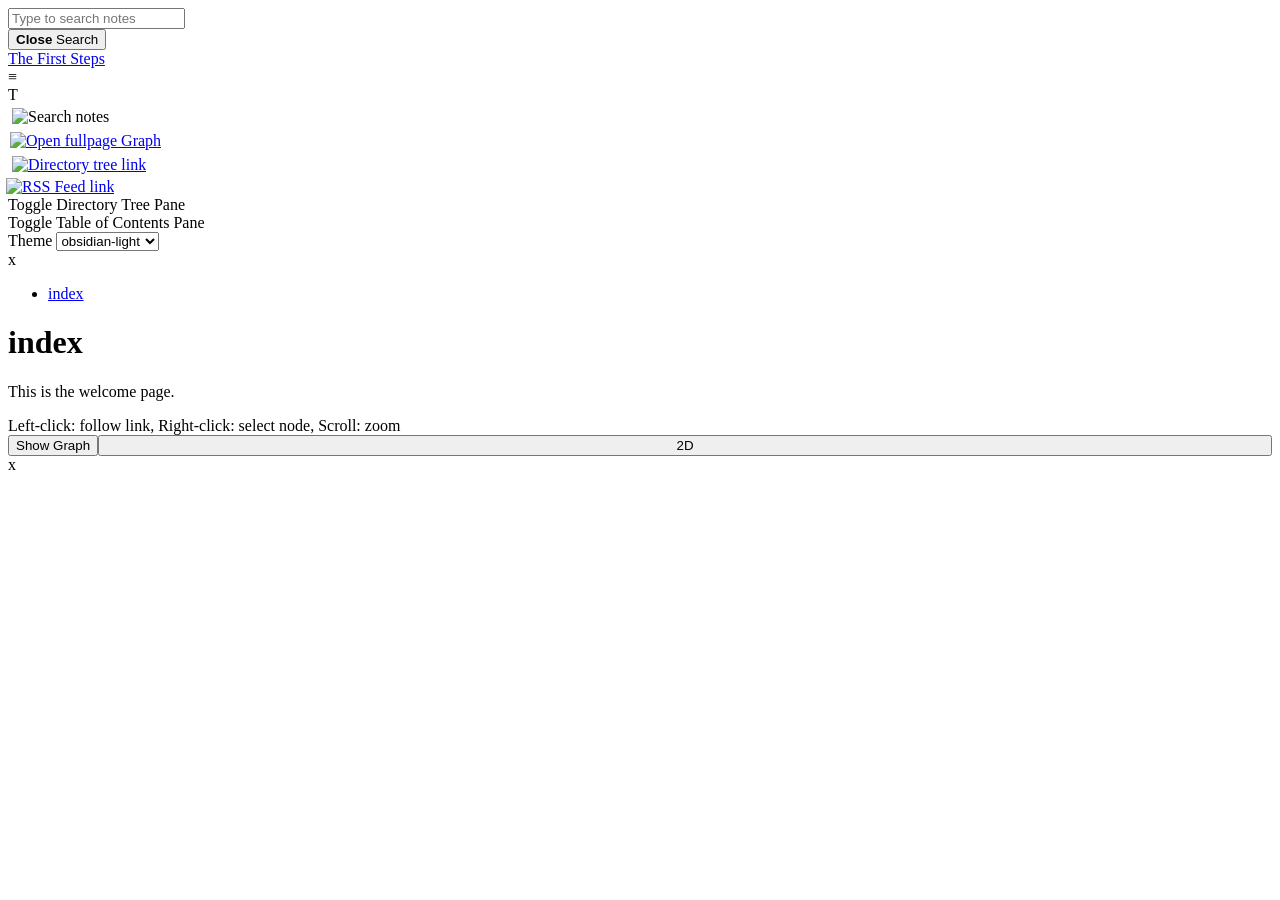
==== index.html @ 8e914d95 "deploy: 423df8121264e66e87ac4b3f065dccc26444e6ed" ====
<!DOCTYPE html>

<html lang="en">

        <head>
                <!-- Page information -->
                <meta charset="UTF-8" />
                <meta name="node_id" content="index">
                <meta name="viewport" content="width=device-width, initial-scale=1.0" />
                <link rel="shortcut icon" href="/TFS-campaign/favicon.ico" />

                <!-- Set title -->
                <title>The First Steps</title>

                <!-- Includes -->
                <script src="/TFS-campaign/obs.html/static/obsidian_core.js"></script>
<script src="/TFS-campaign/obs.html/static/encoding.js"></script>
<link rel="stylesheet" href="/TFS-campaign/obs.html/static/master.css" />
<script type="module">
    import mermaid from 'https://cdn.jsdelivr.net/npm/mermaid@10/dist/mermaid.esm.min.mjs';
    mermaid.initialize({
            'securityLevel': 'loose',
            'theme': 'dark',
            'themeVariables': {
                    'darkMode': true,
            }
    });
</script>
<script>
  MathJax = {
    loader: {
      load: [
        '[tex]/action',
        'output/chtml',
        '[tex]/centernot'
      ]
    },
    tex: {
      inlineMath: [ ["\\(","\\)"] ],
      displayMath: [ ["\\[","\\]"] ],
      processEscapes: true,
      processEnvironments: true,
      packages: {'[+]': ['centernot']}
    }
  };
</script>
<script type="text/javascript" id="MathJax-script" async
  src="https://cdn.jsdelivr.net/npm/mathjax@3/es5/tex-mml-chtml.js">
</script>
<script src="/TFS-campaign/obs.html/static/flexsearch.bundle.js"></script>
<script src="/TFS-campaign/obs.html/static/pako.js"></script>
<script src="/TFS-campaign/obs.html/static/search.js"></script>
<script src="/TFS-campaign/obs.html/static/dirtree.js"></script>




                <!-- Onload tweaks -->
                <script>
                        const CURRENT_NODE = 'index';
                        const HTML_URL_PREFIX = '/TFS-campaign';
                        const PAGE_DEPTH = 0;
                </script>
        </head>

<body class="theme-obs-light">
        <div id="antiflash" style="display: none;"></div>
        <script>
                document.getElementById('antiflash').style.display = 'block';
        </script>
        <div id="search-master-div">
    <div id="search-slab" king_ramses="return the slaaab">
            <div id="search-controls">
                    <input id="search_string" placeholder="Type to search notes" type="text" />
                    <div class="tooltip" style="display: none;">
                        <input type="checkbox" id="hard_search" name="hard" />
                        <span class="tooltiptext">Hard search (require exact match)</span>
                    </div>
                    <div id="search-results-box">
                        <div id="search-results"></div>
                    </div>
                    <div id="search-instructions">
                        <div class="prompt-instruction mobile">
                            <button onclick="toggle_id('search-master-div');"><b>Close</b> Search </button>
                        </div>
                    </div>
            </div>
    </div>
</div>

<script>
    document.getElementById("search-master-div").addEventListener('click', e => {
            if(e.target !== e.currentTarget){
                    return
            }
            toggle_id('search-master-div');
    })
    document.getElementById("search_string").addEventListener("input", function(event) {
            setTimeout( () =>run_search('search_string', 'hard_search'), 100 );
    }); 
    document.getElementById("hard_search").addEventListener("click", function(event) {
            setTimeout( () =>run_search('search_string', 'hard_search'), 100 );
    });

    window.addEventListener('keydown', e => {
        if((e.key=='Escape'||e.key=='Esc'||e.keyCode==27)){
            toggle_id('search-master-div');
            return false;
        } 
    }, true);

    function click_list_link(element){
        element.parentElement.getElementsByTagName('a')[0].click()
    }
</script>

        <div id="page_holder" class="flex_col">
                <div id="header" class="header">
    <div id="header_flex" class="flex_row">
            <a href="/TFS-campaign/index.html" id="homelink" title="Clear screen and go to homepage">The First Steps</a>
            <div id="menu_toggle_button" class="navbar-button requires_js" onclick="toggle_menu()">
                    ≡
            </div>
            <div id="navbar" class="navbar requires_js">
                    
                    <div class="icon-tray">
                            <div id="theme-button" class="theme-button requires_js" title="Change theme" onclick="toggle_theme_popup(this)">
    T
</div>
<script>
    function toggle_theme_popup(el){
        // make theme button show that it's active by adding the .active class
        toggle(el);

        // show the theme selector
        toggle_id('theme-popup')

        let h2 = document.getElementById('header2')
        if (h2){
            let pu = document.getElementById('header2').getElementsByClassName('popup')[0];
            toggle(pu);
        }
    }

    function disable_theme_popup(){
        disable_id('theme-button');

        // show the theme selector
        disable_id('theme-popup')

        let h2 = document.getElementById('header2')
        if (h2){
            let pu = document.getElementById('header2').getElementsByClassName('popup')[0];
            disable(pu);
        }
    }
</script>
                                    <div onclick="openSearch()" class="theme-button requires_js">
            <img src = "/TFS-campaign/obs.html/static/search.svg" alt="Search notes" title="Search notes" style="margin: 4px;"/>
        </div>
        <script>
            function openSearch(){
                // toggle search popup and continue with extra code if it is enabled this time
                if (toggle_id('search-master-div')){
                    // get input field and temporarily disable it
                    let ss = document.getElementById('search_string');
                    ss.value = 'Seach data initializing...';
                    ss.readOnly = true; 

                    // load search data if not yet done so
                    setTimeout(function(){
                        LoadSearchData()

                        // clear input and put focus on it so that we can start typing immediately
                        ss.value = '';
                        ss.readOnly = false; 
                        ss.focus()
                        ss.select()
                    }, 100);
                }
            }
        </script>
                                    <div class="graph_header_div requires_js">
            <a id="graph_link" class="system-link" href="/TFS-campaign/obs.html/graph/index.html?node=index" title="Open fullpage Graph">
                    <img class="graph_header_div_svg" src = "/TFS-campaign/obs.html/static/graph.svg" alt="Open fullpage Graph" style="margin: 2px; width: 17px;"/>
            </a>
        </div>
                                    <div >
            <a id="dirtree_link" class="system-link" href="/TFS-campaign/obs.html/dir_index.html" title="View directory tree">
                    <img src = "/TFS-campaign/obs.html/static/dirtree.svg" style="width: 12px; padding: 4px;" alt="Directory tree link"/>
            </a>
        </div>
                            <div>
    <a href="/TFS-campaign/obs.html/tags/index.html" title="Open tag view">
            <img src = "/TFS-campaign/obs.html/static/hashtag.svg" alt="RSS Feed link" style="width: 24px; margin-left: -2px; margin-top: -2px;"/>
    </a>
</div>
                            
                    </div>
                    <div style="display: flex; flex-direction:column">
                        <div id="left_pane_toggle_nav" class="left_pane_toggle_nav">Toggle Directory Tree Pane</div>
                        <div id="right_pane_toggle_nav" class="right_pane_toggle_nav">Toggle Table of Contents Pane</div>
                    </div>
            </div>
    </div>
    <div class="popup" id="theme-popup">
    <label for="cars">Theme </label>

    <select name="theme" id="theme" onchange="set_theme(this.value)">
      <option value="obs-light" selected="selected">obsidian-light</option>
      <option value="obs-dark">obsidian-dark</option>
    </select> 
</div>
</div>
                <div class="flex_row">
                        <div id="left_pane" class="left_pane active">
    <div id="left_pane_fold_header" class="left_pane_fold_header fold_header">x</div>
    <div id="left_pane_content" class="left_pane_content">
            <div id="dirtree"><ul class="dir-list">
	<li><div class="file-icon"></div><a class="active current_page_dirtree" href="/TFS-campaign/index.html"  >index</a></li>
</ul>
</div>
    </div>
</div>
                        <div class="container">
                                <div class="content"><h1 id="index">index</h1>
<p>This is the welcome page.   </p></div>
<div class="note-footer">
<div class="backlinks" style="display:none"></div>

<div class="tags">

</div>

</div>
<div class="graph requires_js ">
    <div id="A300402641188106782564212121222508969713{level}" class="graph_div"></div>

    <div class="graph-instructions" id="D300402641188106782564212121222508969713{level}">
        Left-click: follow link, Right-click: select node, Scroll: zoom
    </div>
    
    <div class="graph-button-row" style="display:flex;">
        <button class="graph_button graph_show_button" id="B300402641188106782564212121222508969713{level}" level="{level}" note_temp_id="300402641188106782564212121222508969713" onclick="window.ObsHtmlGraph.run(this, '300402641188106782564212121222508969713', 'index');">
            Show Graph
        </button>
        <button class="graph_button graph_type_button" id="C300402641188106782564212121222508969713{level}" style="flex:1" onclick="window.ObsHtmlGraph.switch_graph_type(this);">
            2D
        </button>
    </div>
</div>

<script type="module">
    if (window.ObsHtmlGraph == undefined){
        import('/TFS-campaign/obs.html/static/graph.js').then((Module) => {
            window.ObsHtmlGraph = Module;
            window.ObsHtmlGraph.arm_page(document.getElementById('page_holder'))
        })
    }
</script>




                                <!-- end content -->
                        </div>
                        <div class="container_filler">
                        </div>
                        <div id="right_pane" class="right_pane active">
    <div id="right_pane_fold_header" class="right_pane_fold_header fold_header">x</div>
    <div id="right_pane_content" class="right_pane_content">
            
    </div>
</div>
                </div>
        </div>

        <script>
                function handle_toggle_side_bar(e){
                        let header;
                        let pane; 
                        let target = e.target

                        // switch out the navbar button click for a header click
                        if (target.id == 'left_pane_toggle_nav'){
                                target = document.getElementById('left_pane_fold_header')
                        }
                        else if (target.id == 'right_pane_toggle_nav'){
                                target = document.getElementById('right_pane_fold_header')
                        }

                        // get header and pane
                        if (target.classList.contains('fold_header')) {
                                header = target;
                                pane = target.parentElement;
                        }
                        else {
                                pane = target;
                                header = target.getElementsByClassName('fold_header')[0];
                        }
                        toggle_side_bar(pane, header, true)
                        e.stopPropagation();
                }
                function handle_toggle_side_bar_button(e){
                        document.getElementById('menu_toggle_button').click()
                        handle_toggle_side_bar(e);
                }

                function toggle_side_bar(pane, header, save) {
                        let active = (pane.classList.contains('active'))
                        if (active){
                                disable_side_bar(pane, header, save);
                        }
                        else {
                                enable_side_bar(pane, header, save);
                        }
                }
                function enable_side_bar(pane, header, save){
                        pane.classList.add('active');
                        pane.removeEventListener('click', handle_toggle_side_bar);
                        header.addEventListener('click', handle_toggle_side_bar);
                        set_correct_header_symbol(header);
                        if (save){ save_panel_folding_state(header, true) }
                }
                function disable_side_bar(pane, header, save){
                        pane.classList.remove('active');
                        pane.addEventListener('click', handle_toggle_side_bar);
                        header.removeEventListener('click', handle_toggle_side_bar);
                        set_correct_header_symbol(header);
                        if (save){ save_panel_folding_state(header, false) }
                }
                function set_correct_header_symbol(header){
                        let pane = header.parentElement;
                        let symbol = [['>', '<'],['<', '>']]
                        symbol = symbol[Number(header.classList.contains('right_pane_fold_header'))][Number(pane.classList.contains('active'))];
                        console.log(symbol);
                        header.innerHTML = symbol
                        return header;
                }
                function panel_folding_get_panel_name(header){
                        return ['left', 'right'][Number(header.classList.contains('right_pane_fold_header'))]
                }
                function save_panel_folding_state(header, active){
                        ls_set('pane_folding_state_'+panel_folding_get_panel_name(header), Number(active));
                }
                function load_panel_folding_state(panel_name){
                        val = ls_get('pane_folding_state_'+panel_name)
                        if (!val){ return {'exists': false, 'value': null}}
                        return {'exists': true, 'value': Boolean(Number(val))}
                }
                function set_pane_folding_start(left_header, right_header){
                        // small screen = closed
                        let right_pane_enabled = true;
                        let left_pane_enabled = true;
                        let w = window.visualViewport.width
                        if (w < 1000){
                                left_pane_enabled = false
                        }
                        if (w < 800){
                                right_pane_enabled = false
                        }

                        // get saved values if present
                        let rval = load_panel_folding_state('right')
                        if (rval['exists']){
                                right_pane_enabled = rval['value']
                        }
                        let lval = load_panel_folding_state('left')
                        if (lval['exists']){
                                left_pane_enabled = lval['value']
                        }

                        // default = enabled, so we only need to disable
                        if (!left_pane_enabled){
                                disable_side_bar(document.getElementById('left_pane'), document.getElementById('left_pane_fold_header'))
                        }
                        if (!right_pane_enabled){
                                disable_side_bar(document.getElementById('right_pane'), document.getElementById('right_pane_fold_header'))
                        }
                }

                function init_pane_folding(header){
                        set_correct_header_symbol(header);
                        header.addEventListener('click', handle_toggle_side_bar);
                }
                
                
                set_pane_folding_start()
                init_pane_folding(document.getElementById('left_pane_fold_header'));
                init_pane_folding(document.getElementById('right_pane_fold_header'));

                document.getElementById('left_pane_toggle_nav').addEventListener('click', handle_toggle_side_bar_button);
                document.getElementById('right_pane_toggle_nav').addEventListener('click', handle_toggle_side_bar_button);
        </script>

        <script src="/TFS-campaign/obs.html/static/load_dirtree_footer.js" type="text/javascript"></script>

        




</body>
</html>
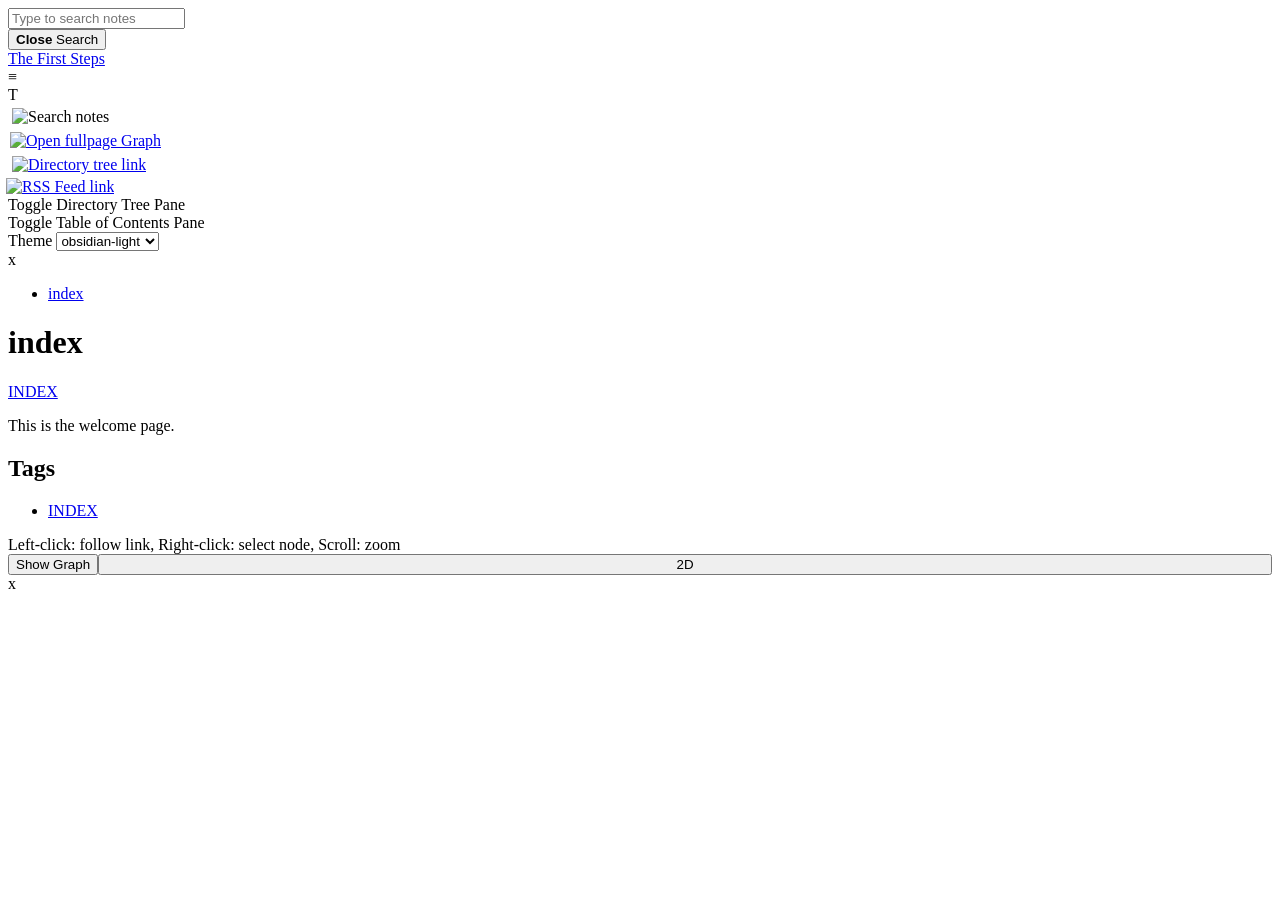
==== commit be07df04: "deploy: fd7c66b7987bf784b7240cebec579b3e237f7747" ====
--- a/index.html
+++ b/index.html
@@ -224,27 +224,31 @@
 </div>
                         <div class="container">
                                 <div class="content"><h1 id="index">index</h1>
+<p><a class="inline-tag" href="/TFS-campaign/obs.html/tags/INDEX/index.html">INDEX</a>   </p>
 <p>This is the welcome page.   </p></div>
 <div class="note-footer">
 <div class="backlinks" style="display:none"></div>
 
 <div class="tags">
-
+<h2>Tags</h2>
+<ul>
+	<li><a class="backlink" href="/TFS-campaign/obs.html/tags/INDEX/index.html">INDEX</a></li>
+</ul>
 </div>
 
 </div>
 <div class="graph requires_js ">
-    <div id="A300402641188106782564212121222508969713{level}" class="graph_div"></div>
-
-    <div class="graph-instructions" id="D300402641188106782564212121222508969713{level}">
+    <div id="A333040924563180746863041374318741037232{level}" class="graph_div"></div>
+
+    <div class="graph-instructions" id="D333040924563180746863041374318741037232{level}">
         Left-click: follow link, Right-click: select node, Scroll: zoom
     </div>
     
     <div class="graph-button-row" style="display:flex;">
-        <button class="graph_button graph_show_button" id="B300402641188106782564212121222508969713{level}" level="{level}" note_temp_id="300402641188106782564212121222508969713" onclick="window.ObsHtmlGraph.run(this, '300402641188106782564212121222508969713', 'index');">
+        <button class="graph_button graph_show_button" id="B333040924563180746863041374318741037232{level}" level="{level}" note_temp_id="333040924563180746863041374318741037232" onclick="window.ObsHtmlGraph.run(this, '333040924563180746863041374318741037232', 'index');">
             Show Graph
         </button>
-        <button class="graph_button graph_type_button" id="C300402641188106782564212121222508969713{level}" style="flex:1" onclick="window.ObsHtmlGraph.switch_graph_type(this);">
+        <button class="graph_button graph_type_button" id="C333040924563180746863041374318741037232{level}" style="flex:1" onclick="window.ObsHtmlGraph.switch_graph_type(this);">
             2D
         </button>
     </div>
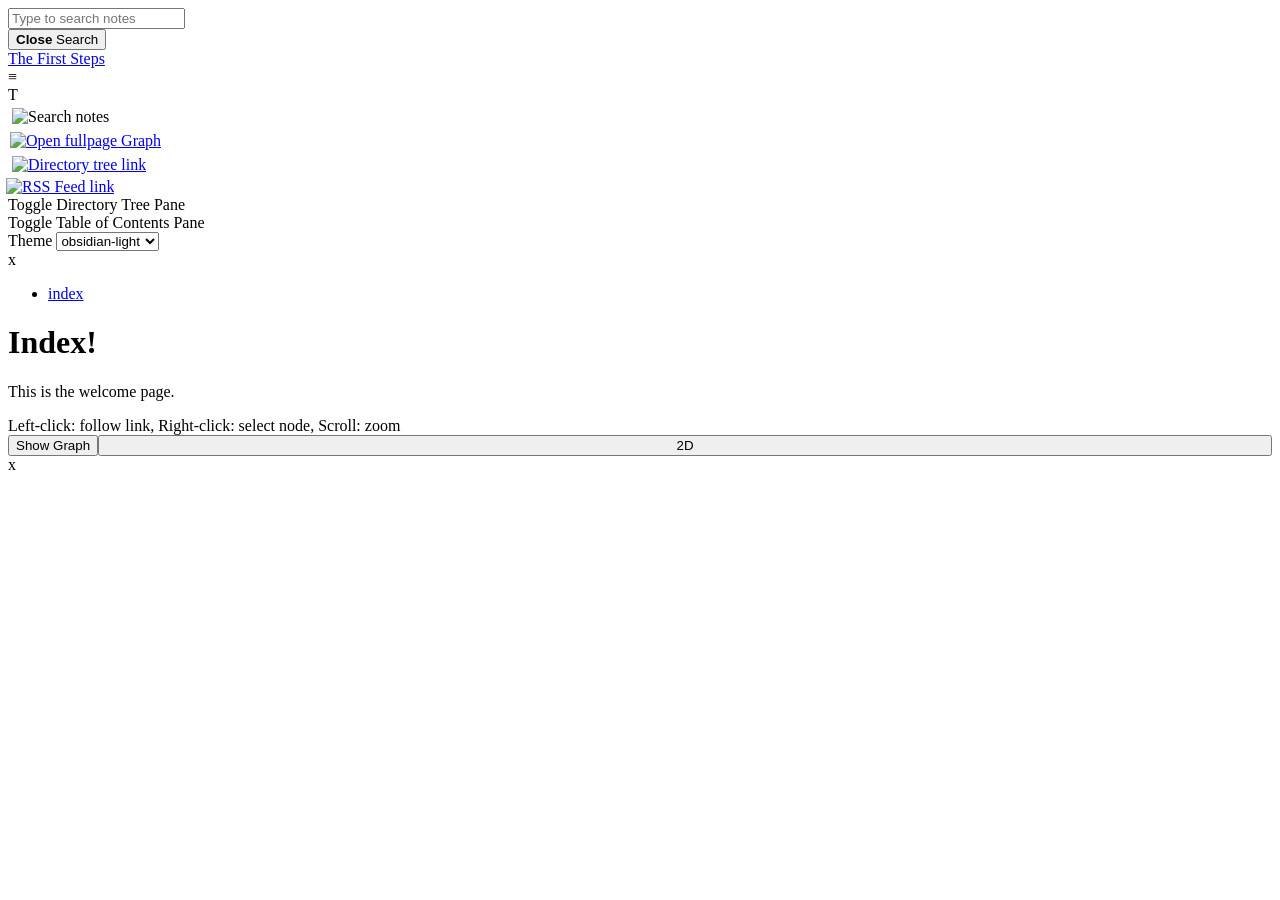
==== commit 5b288672: "deploy: de2d1d2a8248e435756365ad6eaaf05cea6b5236" ====
--- a/index.html
+++ b/index.html
@@ -223,32 +223,28 @@
     </div>
 </div>
                         <div class="container">
-                                <div class="content"><h1 id="index">index</h1>
-<p><a class="inline-tag" href="/TFS-campaign/obs.html/tags/INDEX/index.html">INDEX</a>   </p>
-<p>This is the welcome page.   </p></div>
+                                <div class="content"><h1 id="index">Index!</h1>
+<p>This is the welcome page.</p></div>
 <div class="note-footer">
 <div class="backlinks" style="display:none"></div>
 
 <div class="tags">
-<h2>Tags</h2>
-<ul>
-	<li><a class="backlink" href="/TFS-campaign/obs.html/tags/INDEX/index.html">INDEX</a></li>
-</ul>
+
 </div>
 
 </div>
 <div class="graph requires_js ">
-    <div id="A333040924563180746863041374318741037232{level}" class="graph_div"></div>
-
-    <div class="graph-instructions" id="D333040924563180746863041374318741037232{level}">
+    <div id="A148211685894350711567829970356092748388{level}" class="graph_div"></div>
+
+    <div class="graph-instructions" id="D148211685894350711567829970356092748388{level}">
         Left-click: follow link, Right-click: select node, Scroll: zoom
     </div>
     
     <div class="graph-button-row" style="display:flex;">
-        <button class="graph_button graph_show_button" id="B333040924563180746863041374318741037232{level}" level="{level}" note_temp_id="333040924563180746863041374318741037232" onclick="window.ObsHtmlGraph.run(this, '333040924563180746863041374318741037232', 'index');">
+        <button class="graph_button graph_show_button" id="B148211685894350711567829970356092748388{level}" level="{level}" note_temp_id="148211685894350711567829970356092748388" onclick="window.ObsHtmlGraph.run(this, '148211685894350711567829970356092748388', 'index');">
             Show Graph
         </button>
-        <button class="graph_button graph_type_button" id="C333040924563180746863041374318741037232{level}" style="flex:1" onclick="window.ObsHtmlGraph.switch_graph_type(this);">
+        <button class="graph_button graph_type_button" id="C148211685894350711567829970356092748388{level}" style="flex:1" onclick="window.ObsHtmlGraph.switch_graph_type(this);">
             2D
         </button>
     </div>
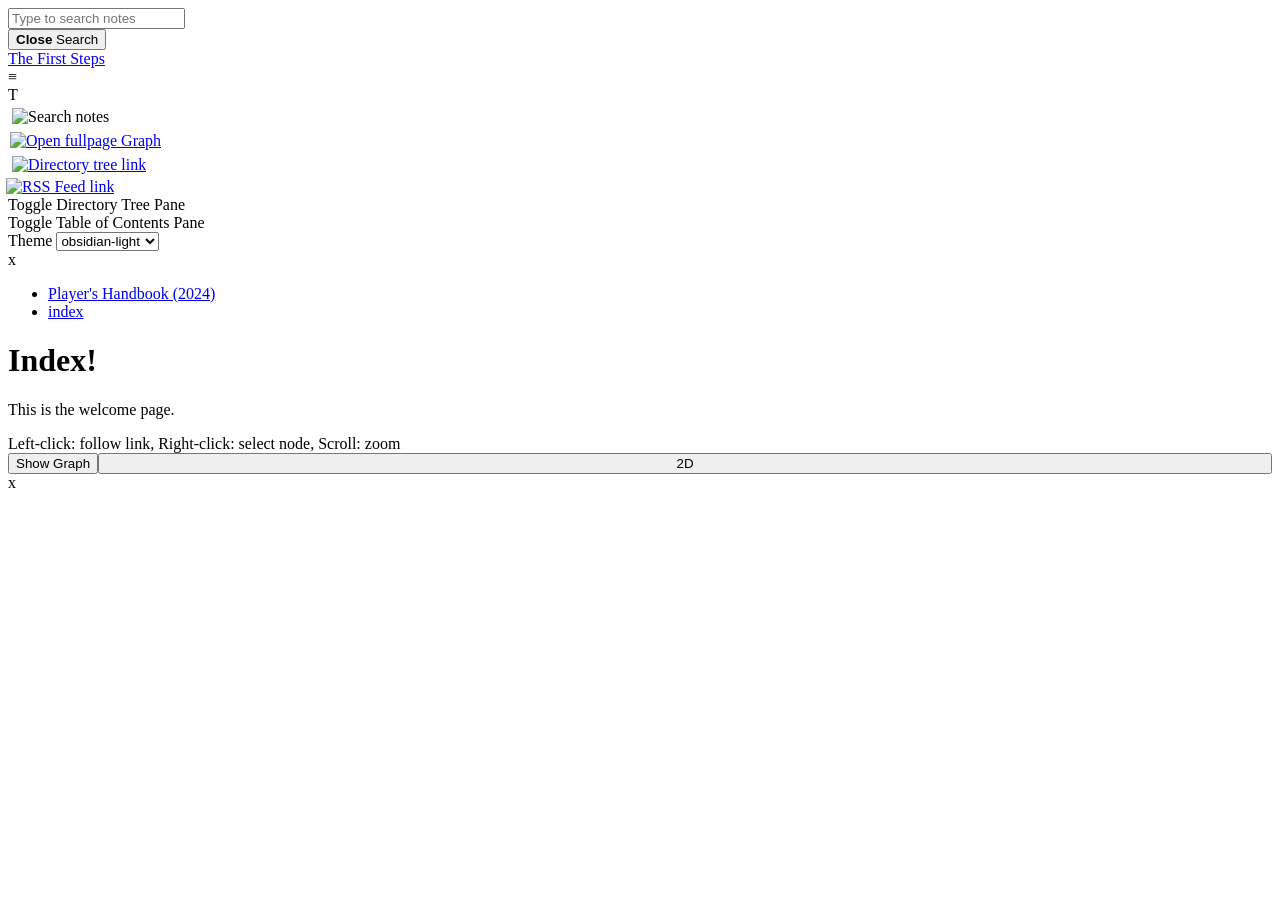
==== commit 3e293249: "deploy: 8633f27c3bf5033245b9268987dbb440705b0e4b" ====
--- a/index.html
+++ b/index.html
@@ -217,6 +217,7 @@
     <div id="left_pane_fold_header" class="left_pane_fold_header fold_header">x</div>
     <div id="left_pane_content" class="left_pane_content">
             <div id="dirtree"><ul class="dir-list">
+	<li><div class="file-icon"></div><a class="" href="/TFS-campaign/Player's Handbook (2024).html"  >Player's Handbook (2024)</a></li>
 	<li><div class="file-icon"></div><a class="active current_page_dirtree" href="/TFS-campaign/index.html"  >index</a></li>
 </ul>
 </div>
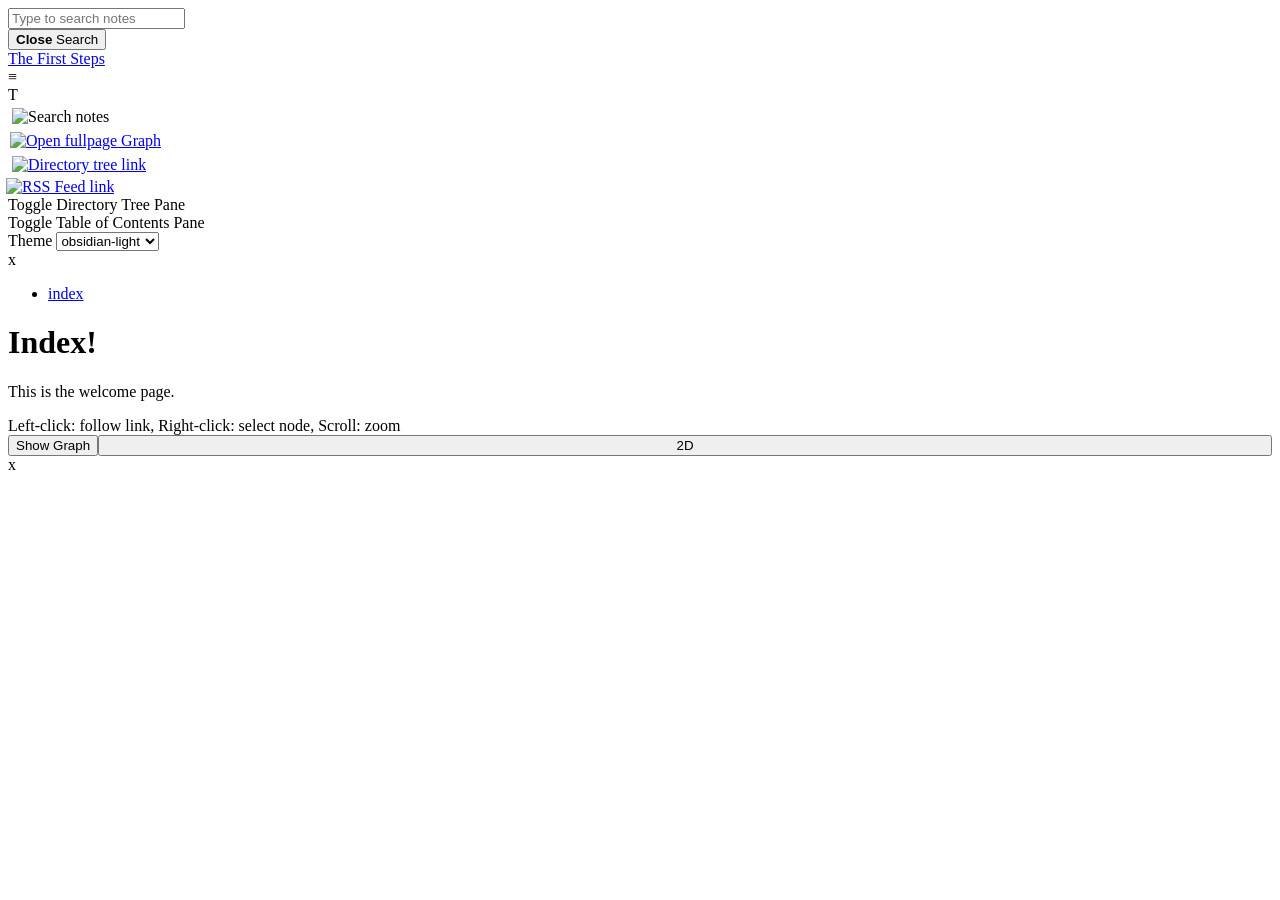
==== commit b2c618ba: "deploy: d3012f71a3b5f55824f3f397054901c558c18862" ====
--- a/index.html
+++ b/index.html
@@ -217,7 +217,6 @@
     <div id="left_pane_fold_header" class="left_pane_fold_header fold_header">x</div>
     <div id="left_pane_content" class="left_pane_content">
             <div id="dirtree"><ul class="dir-list">
-	<li><div class="file-icon"></div><a class="" href="/TFS-campaign/Player's Handbook (2024).html"  >Player's Handbook (2024)</a></li>
 	<li><div class="file-icon"></div><a class="active current_page_dirtree" href="/TFS-campaign/index.html"  >index</a></li>
 </ul>
 </div>
